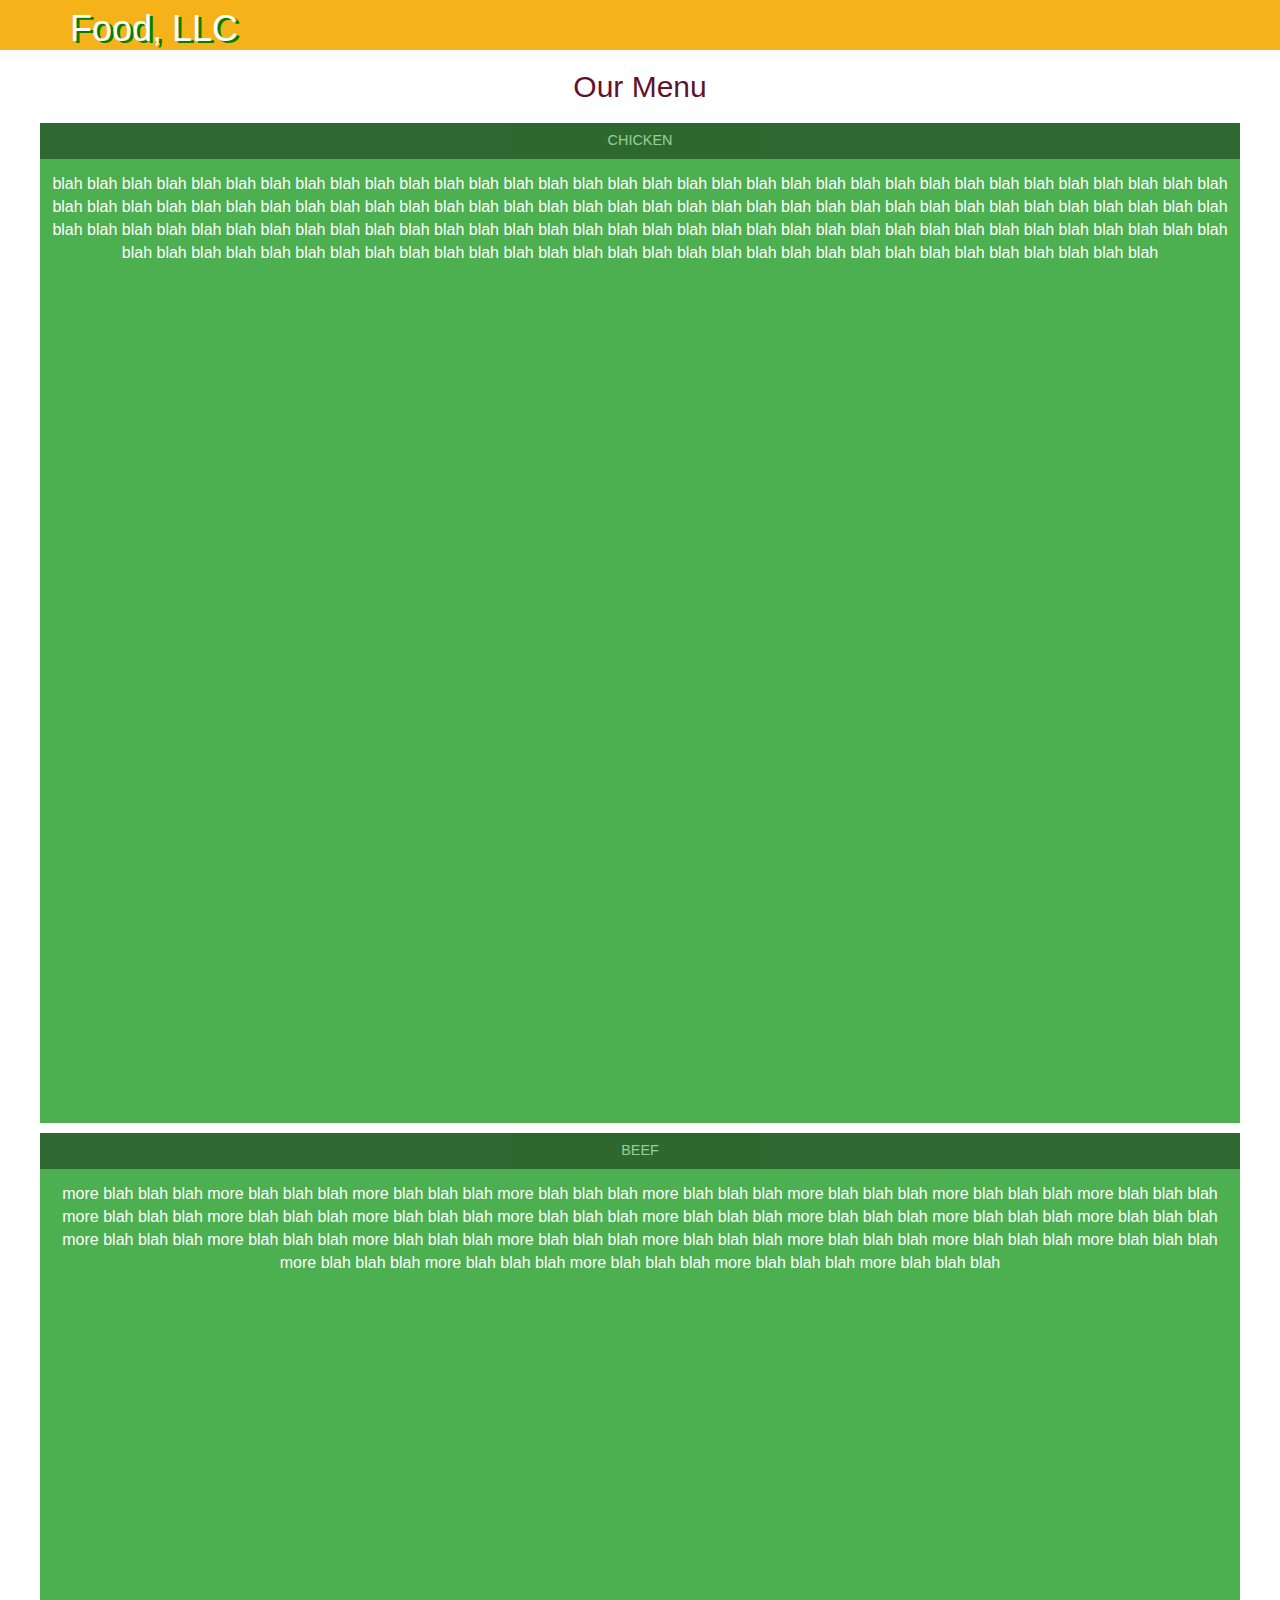
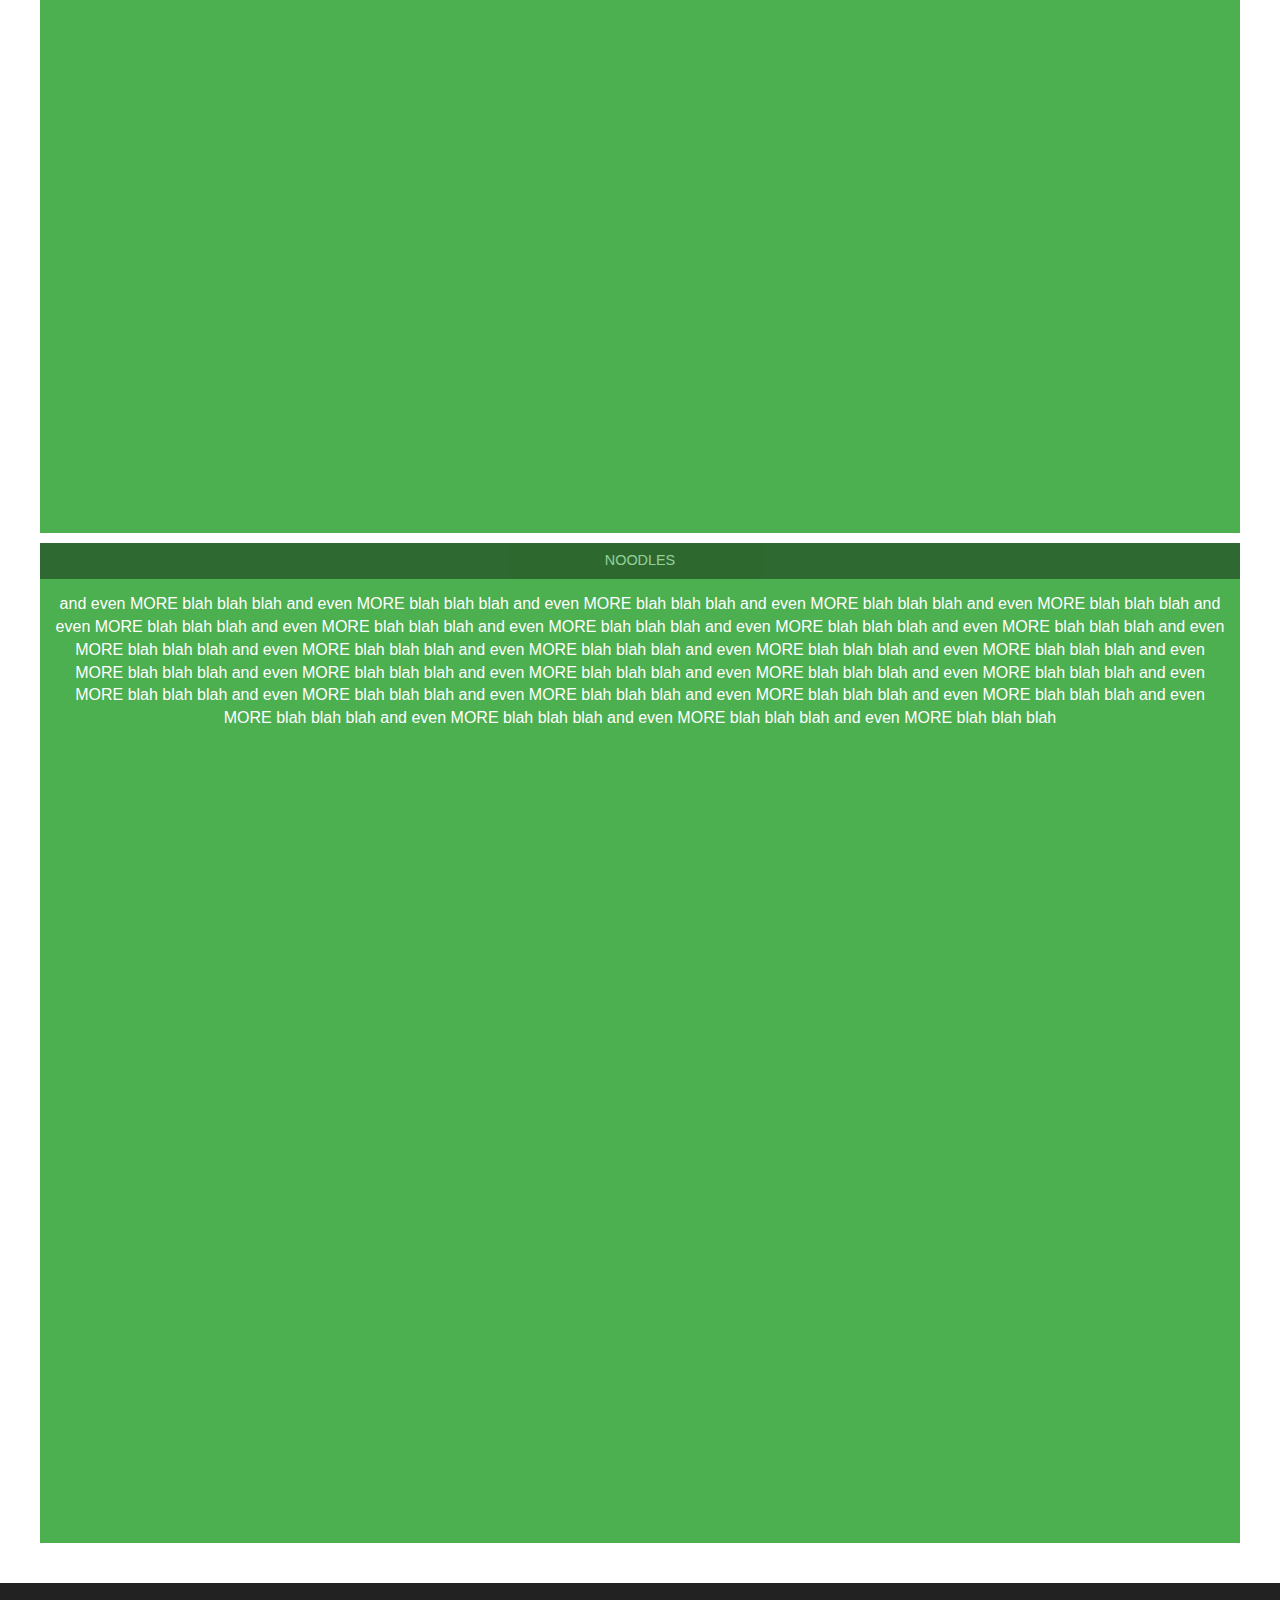
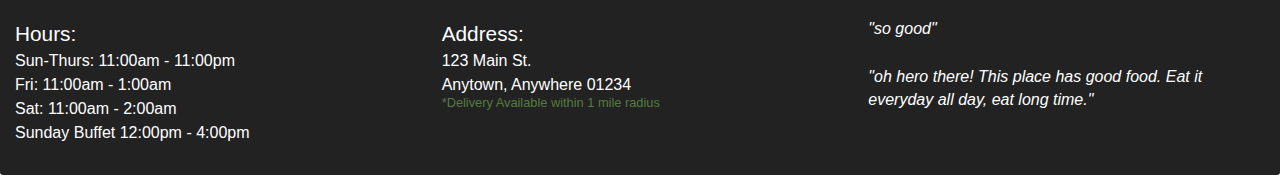
==== mod3/index.html @ bc09aa10 "mod3Solution" ====
<!doctype html>
<html lang="en">
  <head>
    <meta charset="utf-8">
    <meta http-equiv="X-UA-Compatible" content="IE=edge">
    <meta name="viewport" content="width=device-width, initial-scale=1, shrink-to-fit=no">
    <title>Module3Solution</title>
    <link rel="stylesheet" href="css/bootstrap.min.css">
    <link rel="stylesheet" href="css/styles.css">
  </head>
<body>
  <header>
    <nav id="header-nav" class="navbar navbar-default">
      <div class="container">
        <div class="navbar-brand"><h1> Food, LLC</h1></div>
        <button id="menubtn" type="button" class="navbar-toggle collapsed " data-toggle="collapse" data-target="#collapsable-nav" aria-expanded="false">
          <span class="sr-only">Toggle navigation</span>
          <span class="icon-bar"></span>
          <span class="icon-bar"></span>
          <span class="icon-bar"></span>
        </button> 
      </div>

      <div id="collapsable-nav" class="collapse navbar-collapse">
        <ul id="nav-list" class="nav navbar-nav visible-xs text-center">
          <li>
            <a href="#"> 
            <span class="hidden-xs"></span> Chicken </a>
          </li>
          <li>
            <a href="#">
            <span class="hidden-xs"></span> Beef</a>
          </li>
          <li>
            <a href="#">
            <span class="hidden-xs"></span> Sushi</a
          </li>
        </ul><!-- #nav-list -->
      </div><!-- .collapse .navbar-collapse -->
    </nav>
  </header>

  <h2 class="text-center"> Our Menu</h2>

  <div class="container-fluid">
    <div class="col-xs-12">     
      <div title="Box1" class="text">
        <h3 class='text-center'> CHICKEN </h3> blah blah blah blah blah blah blah blah blah blah blah blah blah blah blah blah blah blah blah blah blah blah blah blah blah blah blah blah blah blah blah blah blah blah blah blah blah blah blah blah blah blah blah blah blah blah blah blah blah blah blah blah blah blah blah blah blah blah blah blah blah blah blah blah blah blah blah blah blah blah blah blah blah blah blah blah blah blah blah blah blah blah blah blah blah blah blah blah blah blah blah blah blah blah blah blah blah blah blah blah blah blah blah blah blah blah blah blah blah blah blah blah blah blah blah blah blah blah blah blah blah blah blah blah blah blah blah blah blah blah blah blah 
      </div> 
      <div title="Box2"class="text"> 
        <h3 class="text-center"> BEEF </h3>
        more blah blah blah more blah blah blah more blah blah blah more blah blah blah more blah blah blah more blah blah blah more blah blah blah more blah blah blah more blah blah blah more blah blah blah more blah blah blah more blah blah blah more blah blah blah more blah blah blah more blah blah blah more blah blah blah more blah blah blah more blah blah blah more blah blah blah more blah blah blah more blah blah blah more blah blah blah more blah blah blah more blah blah blah more blah blah blah more blah blah blah more blah blah blah more blah blah blah more blah blah blah 
      </div>
      <div title="Box3" class="text"> 
        <h3 class="text-center"> NOODLES </h3>
        and even MORE blah blah blah and even MORE blah blah blah and even MORE blah blah blah and even MORE blah blah blah and even MORE blah blah blah and even MORE blah blah blah and even MORE blah blah blah and even MORE blah blah blah and even MORE blah blah blah and even MORE blah blah blah and even MORE blah blah blah and even MORE blah blah blah and even MORE blah blah blah and even MORE blah blah blah and even MORE blah blah blah and even MORE blah blah blah and even MORE blah blah blah and even MORE blah blah blah and even MORE blah blah blah and even MORE blah blah blah and even MORE blah blah blah and even MORE blah blah blah and even MORE blah blah blah and even MORE blah blah blah and even MORE blah blah blah and even MORE blah blah blah and even MORE blah blah blah and even MORE blah blah blah and even MORE blah blah blah 
      </div>
    </div>
  </div>

  <footer class="panel-footer">
    <div class="container"></div>
      <div class="row">
        <section id="hours" class="col-sm-4">
          <span>Hours:</span><br>
          Sun-Thurs: 11:00am -  11:00pm<br>
          Fri: 11:00am - 1:00am<br>
          Sat: 11:00am - 2:00am<br>
          Sunday Buffet 12:00pm - 4:00pm
          <hr class="visible-xs">
        </section>

          <section id="address" class="col-sm-4">
          <span>Address:</span><br>
          123 Main St.<br>
          Anytown, Anywhere 01234<br>
          <p>*Delivery Available within 1 mile radius</p>
          <hr class="visible-xs">
        </section>

        <section id="testimonials" class="col-sm-4">
          <p> "so good"</p>
          <p> "oh hero there! This place has good food. Eat it everyday all day, eat long time."</p>
        </section>
      </div>
    
  </footer>


  <!-- jQuery (Bootstrap JS plugins depend on it) -->
  <script src="js/jquery-1.11.3.min.js"></script>
  <script src="js/bootstrap.min.js"></script>
  <script src="js/script.js"></script>
</body>
</html>
---- mod3/css/styles.css ----
body {
  font-size: 16px;
  /*background-color: #61122f;*/
  color: white;
  background-image: url(../images/food.jpeg);
}

#header-nav	{
	background-color: #f6b319;
  border-radius: 0;
  border: 0;
}

.navbar-brand h1{
  margin-top: 0;
  margin-bottom: 0;
  line-height: .75;
  color: white;
  text-shadow: 3px 2px green;
  /*#61122f;*/
}
 
 .navbar-header button.navbar-toggle, .navbar-header .icon-bar {
  border: 1px solid #61122f;
}
.navbar-header button.navbar-toggle {
  clear: both;
  margin-top: -30px;
}

 #menubtn {
  border: 1px solid #4CAF50;
  background-color: #ddd;
 }

.navbar-default .navbar-nav>li>a  {
  color: white;
  border-bottom: 1px solid black;
}
#nav-list  {
  width: 100%;
  background-color: #61122f;
  margin: 0 auto;
 }

#nav-list a:hover {
background-color: white;
opacity: .4;
 }

#collapsable-nav  {
  padding: 0;
  border-top: 0;
}
h2  {
  color: #61122f;
}
h3 {
  font-size: .9em;
  position: absolute;
  top: 0;
  left: 0;
  width: 100%;
  margin: 0;
  padding: 10px 0px;
  color: white;
  background-color: black;
  opacity: .4
}

.text {
	height: 1000px;
  padding: 50px 10px;
  margin: 10px;
  background-color: #4CAF50;
  text-align: center;
  position: relative;
}

.panel-footer {
  margin-top: 30px;
  padding-top: 35px;
  padding-bottom: 30px;
  background-color: #222;
  border-top: 0;
}

#hours, #address  {
  line-height: 1.5;
  }

#hours > span, #address > span  {
  font-size: 1.3em;
}

#address p {
  color: #557c3e;
  font-size: .8em;
  line-height: 1;
}

#testimonials {
  font-style: italic;
}

#testimonials p:nth-child(2)  {
  margin-top: 25px;
}

/********  Media Queries **********/
/******** large devices *********/
@media (min-width: 1200px)  {}
/*/******** Medium /*********/
@media (min-width: 992px) and (max-width: 1199px) {}

/*/******** Small /*********/
@media (min-width: 768px) and (max-width: 991px) {
  
}
/*/******** xsmall /*********/
@media (max-width: 767px)  {
  .panel-footer section {
    text-align: center;
    margin-bottom: 30px;
  }
  .panel-footer section:nth-child(3) {
    margin-bottom: 0;
  }
  .panel-footer section hr{
    width: 50%;
  }
}
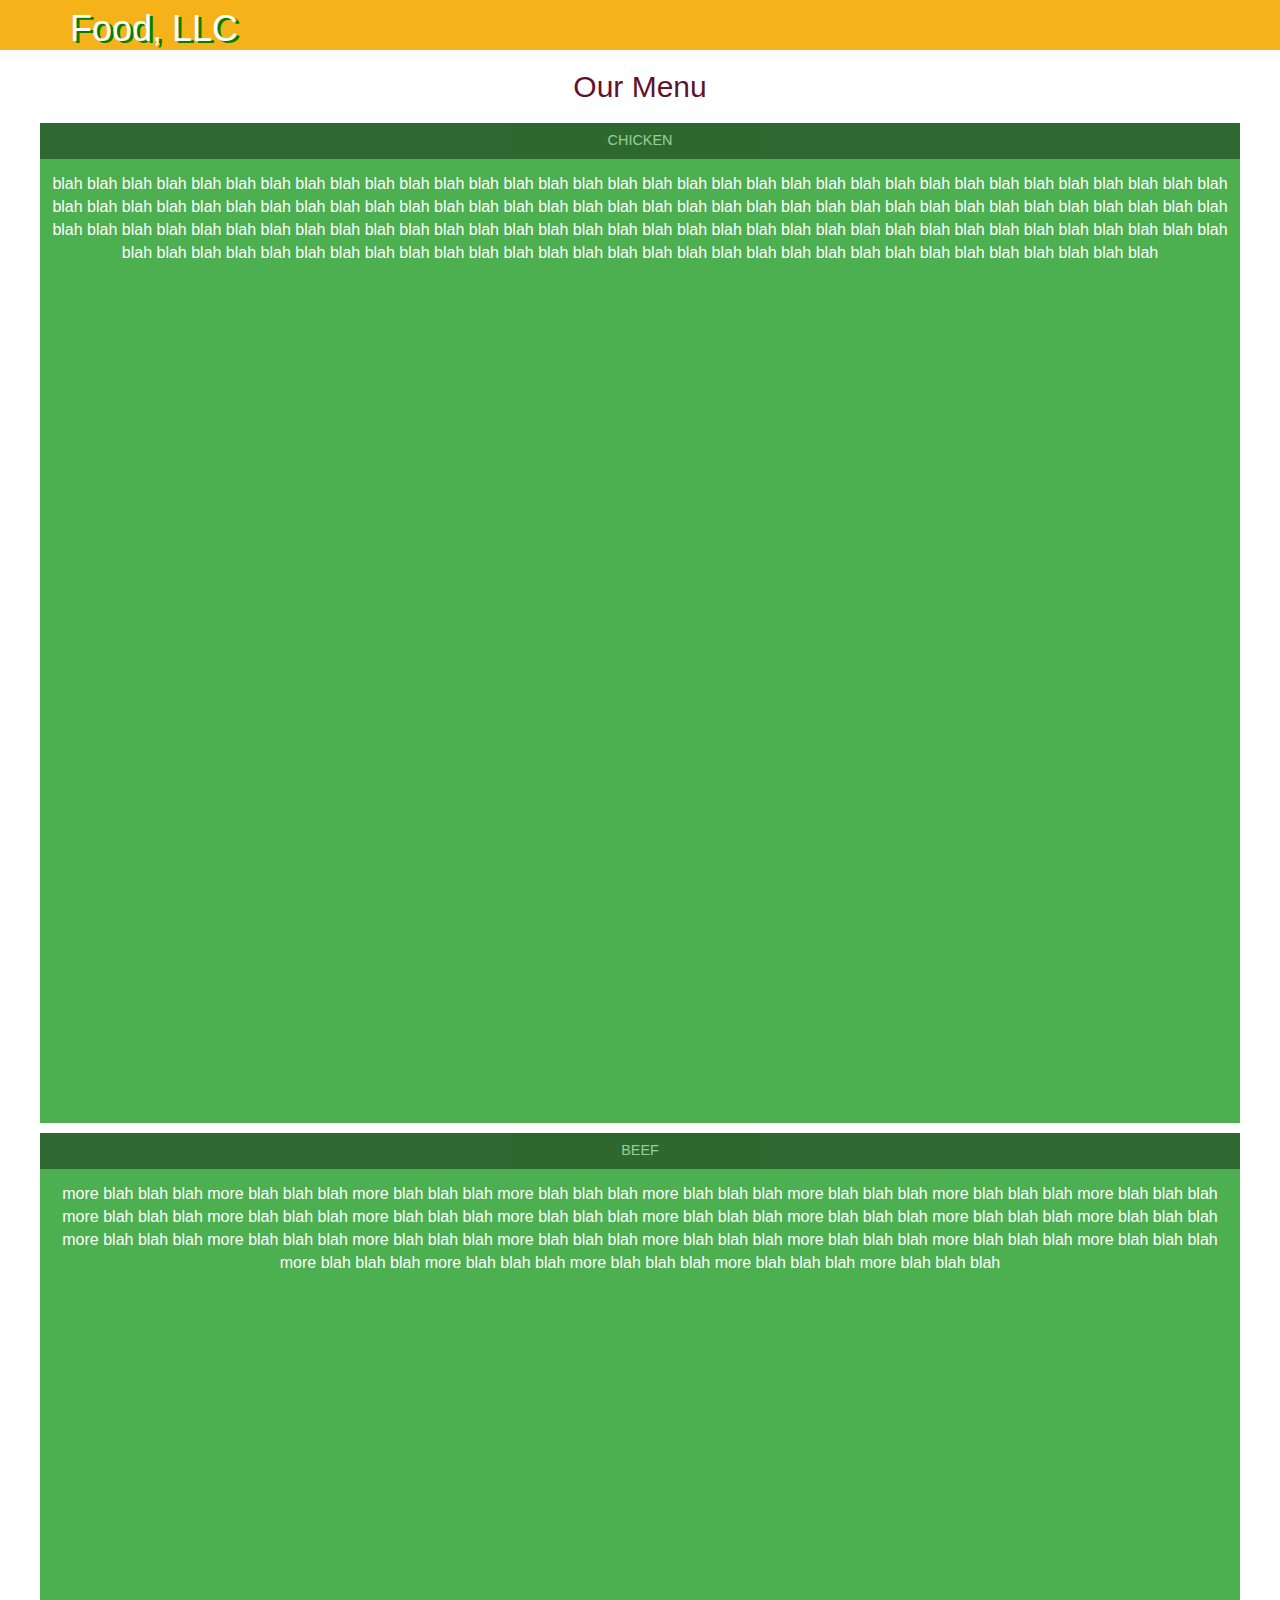
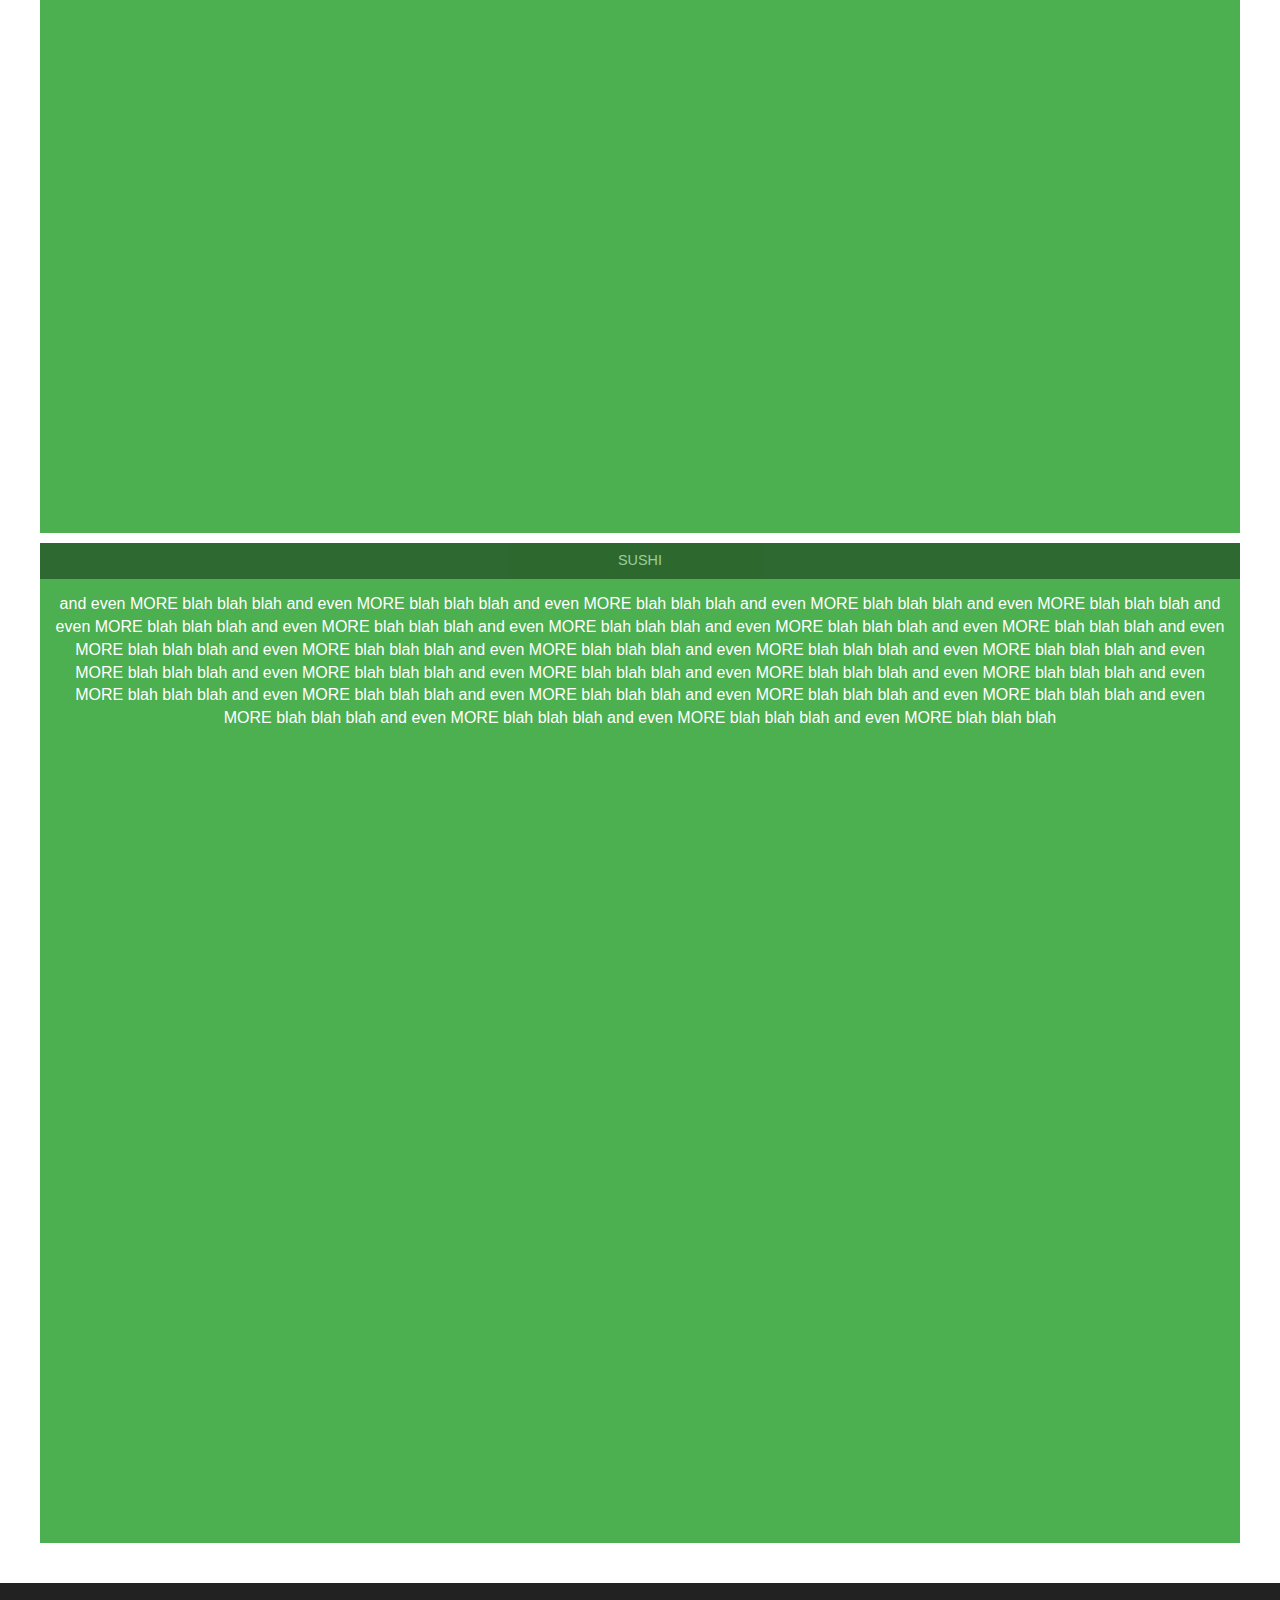
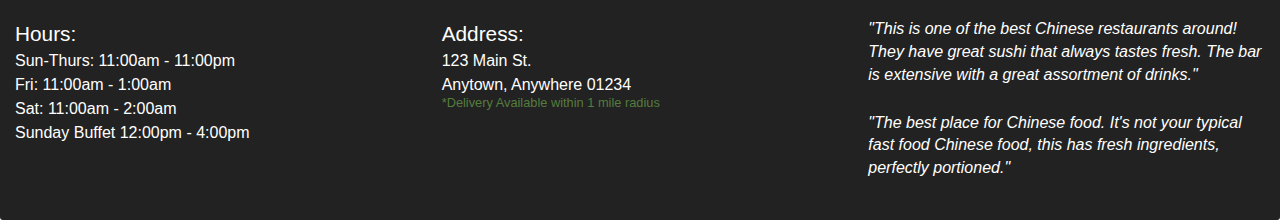
==== commit 687b09b6: "Update index.html" ====
--- a/mod3/index.html
+++ b/mod3/index.html
@@ -52,7 +52,7 @@
         more blah blah blah more blah blah blah more blah blah blah more blah blah blah more blah blah blah more blah blah blah more blah blah blah more blah blah blah more blah blah blah more blah blah blah more blah blah blah more blah blah blah more blah blah blah more blah blah blah more blah blah blah more blah blah blah more blah blah blah more blah blah blah more blah blah blah more blah blah blah more blah blah blah more blah blah blah more blah blah blah more blah blah blah more blah blah blah more blah blah blah more blah blah blah more blah blah blah more blah blah blah 
       </div>
       <div title="Box3" class="text"> 
-        <h3 class="text-center"> NOODLES </h3>
+        <h3 class="text-center"> SUSHI </h3>
         and even MORE blah blah blah and even MORE blah blah blah and even MORE blah blah blah and even MORE blah blah blah and even MORE blah blah blah and even MORE blah blah blah and even MORE blah blah blah and even MORE blah blah blah and even MORE blah blah blah and even MORE blah blah blah and even MORE blah blah blah and even MORE blah blah blah and even MORE blah blah blah and even MORE blah blah blah and even MORE blah blah blah and even MORE blah blah blah and even MORE blah blah blah and even MORE blah blah blah and even MORE blah blah blah and even MORE blah blah blah and even MORE blah blah blah and even MORE blah blah blah and even MORE blah blah blah and even MORE blah blah blah and even MORE blah blah blah and even MORE blah blah blah and even MORE blah blah blah and even MORE blah blah blah and even MORE blah blah blah 
       </div>
     </div>
@@ -61,7 +61,7 @@
   <footer class="panel-footer">
     <div class="container"></div>
       <div class="row">
-        <section id="hours" class="col-sm-4">
+        <section id="hours" class="col-xs-4">
           <span>Hours:</span><br>
           Sun-Thurs: 11:00am -  11:00pm<br>
           Fri: 11:00am - 1:00am<br>
@@ -70,7 +70,7 @@
           <hr class="visible-xs">
         </section>
 
-          <section id="address" class="col-sm-4">
+          <section id="address" class="col-xs-4">
           <span>Address:</span><br>
           123 Main St.<br>
           Anytown, Anywhere 01234<br>
@@ -78,9 +78,9 @@
           <hr class="visible-xs">
         </section>
 
-        <section id="testimonials" class="col-sm-4">
-          <p> "so good"</p>
-          <p> "oh hero there! This place has good food. Eat it everyday all day, eat long time."</p>
+        <section id="testimonials" class="col-xs-4">
+          <p> "This is one of the best Chinese restaurants around! They have great sushi that always tastes fresh. The bar is extensive with a great assortment of drinks."</p>
+          <p> "The best place for Chinese food. It's not your typical fast food Chinese food, this has fresh ingredients, perfectly portioned."</p>
         </section>
       </div>
     
